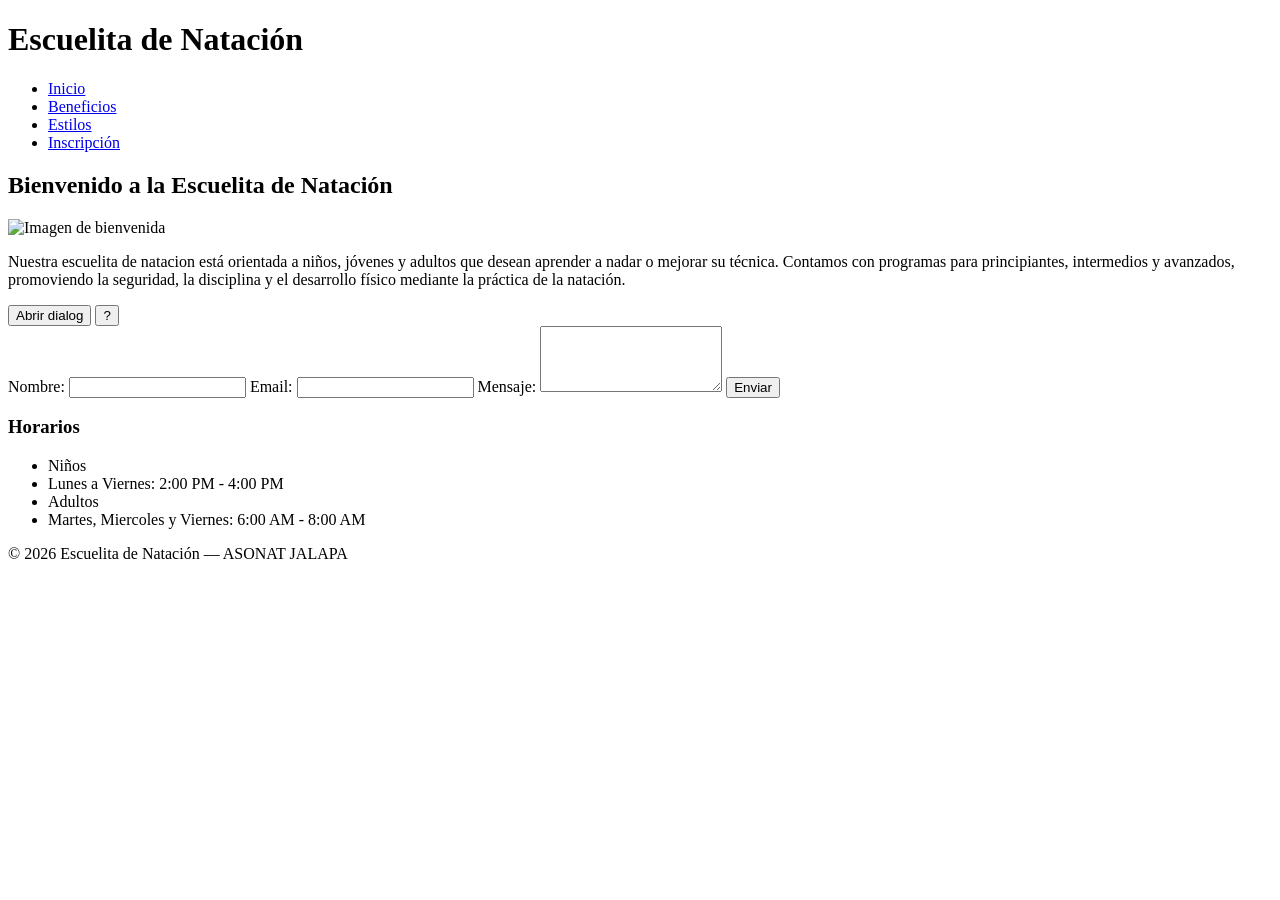
==== Sesion-02-HTML5/index.html @ a00a11d2 "feat: se agrego la estructura y  navegacion" ====
<!DOCTYPE html>
<html lang="es">
<head>
  <meta charset="UTF-8">
  <meta name="viewport" content="width=device-width, initial-scale=1.0">
  <title>Escuelita de Natación</title>
  <meta name="description" content="Escuelita de Natación - ASONAT JALAPA">
  <meta name="author" content="Josseline Galeano">
  <link rel="icon" href="img/image.png">
</head>
<body>

  <header>
    <h1>Escuelita de Natación</h1>
    <nav>
      <ul>
        <li><a href="index.html">Inicio</a></li>
        <li><a href="pagina1.html">Beneficios</a></li>
        <li><a href="pagina2.html">Estilos</a></li>
        <li><a href="pagina3.html">Inscripción</a></li>
      </ul>
    </nav>
  </header>

  <main>
    <article>
      <h2>Bienvenido a la Escuelita de Natación</h2>

      <!-- TODO: usa <figure> + <figcaption> para una imagen con alt y loading="lazy" -->
      <img src="https://via.placeholder.com/800x400"
           alt="Imagen de bienvenida"
           width="800" height="400"
           loading="lazy">

      <p>
        Nuestra escuelita de natacion está orientada a niños, jóvenes y adultos que desean aprender a nadar o mejorar su 
        técnica. Contamos con programas para principiantes, intermedios y avanzados, promoviendo la seguridad, la disciplina
        y el desarrollo físico mediante la práctica de la natación.
      </p>

      <!-- TODO: usa <dialog> + un boton con command/commandfor (Invoker Commands API) -->
      <dialog id="bienvenida">
        <h3>Hola!</h3>
        <p>Esto es un dialog modal nativo.</p>
        <form method="dialog">
          <button>Cerrar</button>
        </form>
      </dialog>
      <button command="show-modal" commandfor="bienvenida">
        Abrir dialog
      </button>

      <!-- TODO: usa popover para un menu o tooltip -->
      <button popovertarget="menu-ayuda">?</button>
      <div id="menu-ayuda" popover>
        <h4>Ayuda</h4>
        <p>Contenido del popover...</p>
      </div>

      <!-- TODO: formulario con al menos 3 inputs (text, email, etc.) -->
      <form action="#" method="POST">
        <label for="nombre">Nombre:</label>
        <input id="nombre" type="text" name="nombre" required minlength="3">

        <label for="email">Email:</label>
        <input id="email" type="email" name="email" required>

        <label for="mensaje">Mensaje:</label>
        <textarea id="mensaje" name="mensaje" rows="4"></textarea>

        <button type="submit">Enviar</button>
      </form>
    </article>

  <aside>
    <h3>Horarios</h3>
    <ul>
      <li>Niños</li>
      <li>Lunes a Viernes: 2:00 PM - 4:00 PM</li>
      <li>Adultos</li>
      <li>Martes, Miercoles y Viernes: 6:00 AM - 8:00 AM</li>
    </ul>
  </aside>
  </main>

  <footer>
    <p>&copy; 2026 Escuelita de Natación — ASONAT JALAPA</p>
  </footer>

</body>
</html>
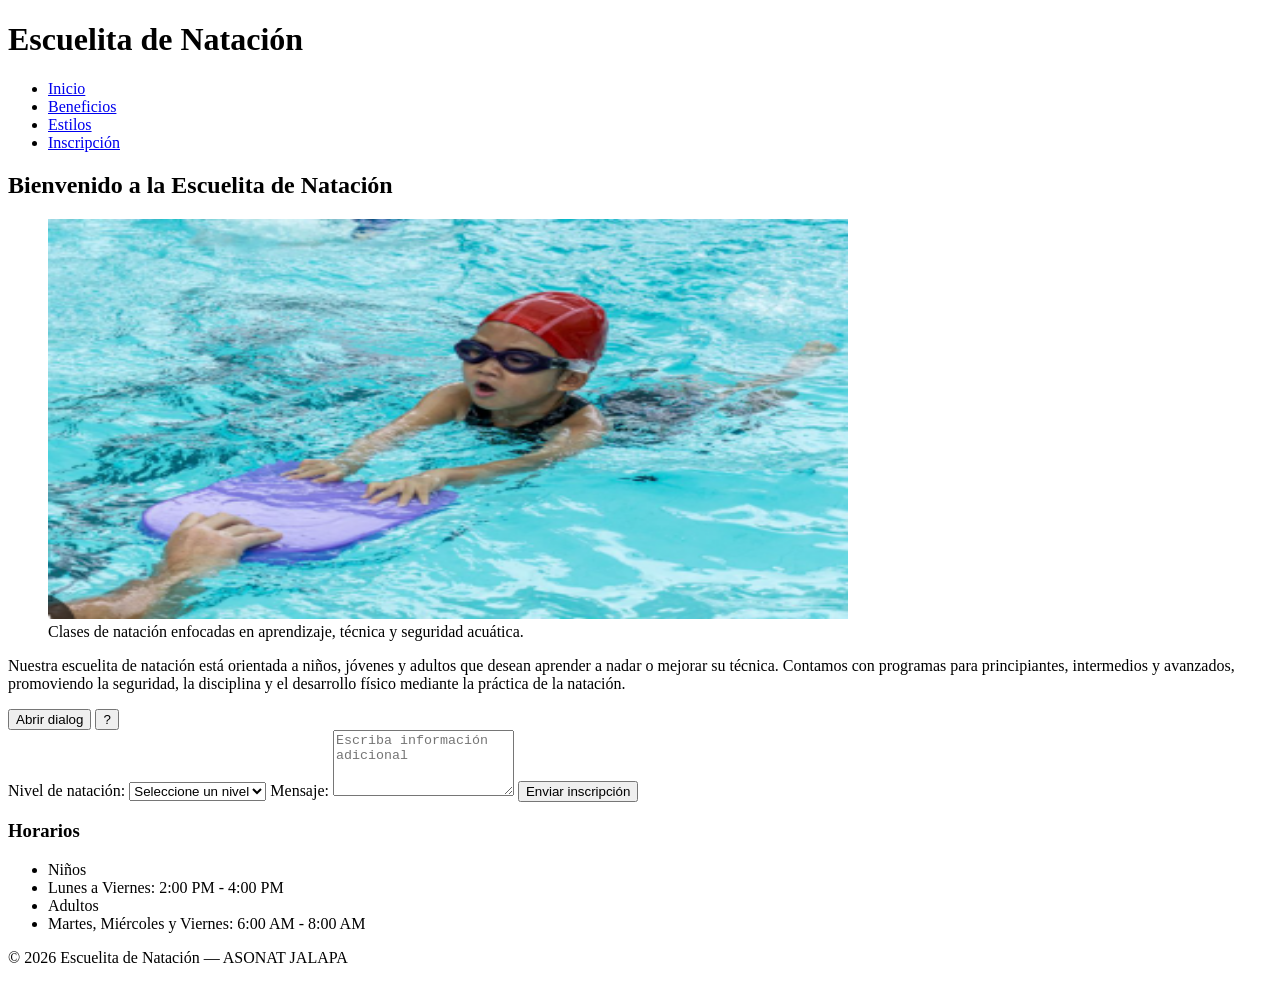
==== commit f75a1632: "feat: mejorar contenido de pagina principal" ====
--- a/Sesion-02-HTML5/index.html
+++ b/Sesion-02-HTML5/index.html
@@ -6,7 +6,7 @@
   <title>Escuelita de Natación</title>
   <meta name="description" content="Escuelita de Natación - ASONAT JALAPA">
   <meta name="author" content="Josseline Galeano">
-  <link rel="icon" href="img/image.png">
+  <link rel="icon" href="img/logo.png">
 </head>
 <body>
 
@@ -26,22 +26,25 @@
     <article>
       <h2>Bienvenido a la Escuelita de Natación</h2>
 
-      <!-- TODO: usa <figure> + <figcaption> para una imagen con alt y loading="lazy" -->
-      <img src="https://via.placeholder.com/800x400"
-           alt="Imagen de bienvenida"
-           width="800" height="400"
-           loading="lazy">
+      <figure>
+          <img src="img/aprender.png"
+                alt="Niños aprendiendo natación en una piscina"
+                width="800" height="400"
+                loading="lazy">
+        <figcaption>
+          Clases de natación enfocadas en aprendizaje, técnica y seguridad acuática.
+        </figcaption>
+      </figure>
 
       <p>
-        Nuestra escuelita de natacion está orientada a niños, jóvenes y adultos que desean aprender a nadar o mejorar su 
+        Nuestra escuelita de natación está orientada a niños, jóvenes y adultos que desean aprender a nadar o mejorar su 
         técnica. Contamos con programas para principiantes, intermedios y avanzados, promoviendo la seguridad, la disciplina
         y el desarrollo físico mediante la práctica de la natación.
       </p>
 
-      <!-- TODO: usa <dialog> + un boton con command/commandfor (Invoker Commands API) -->
       <dialog id="bienvenida">
-        <h3>Hola!</h3>
-        <p>Esto es un dialog modal nativo.</p>
+        <h3>Información de inscripción</h3>
+        <p>Conoce nuestros horarios disponibles y programas de aprendizaje para cada nivel.</p>
         <form method="dialog">
           <button>Cerrar</button>
         </form>
@@ -50,26 +53,30 @@
         Abrir dialog
       </button>
 
-      <!-- TODO: usa popover para un menu o tooltip -->
       <button popovertarget="menu-ayuda">?</button>
       <div id="menu-ayuda" popover>
-        <h4>Ayuda</h4>
-        <p>Contenido del popover...</p>
+        <h4>Recomendaciones</h4>
+        <p>Recuerda llevar traje de baño, gorra, lentes y una botella de agua para tus entrenamientos.</p>
       </div>
 
-      <!-- TODO: formulario con al menos 3 inputs (text, email, etc.) -->
       <form action="#" method="POST">
-        <label for="nombre">Nombre:</label>
-        <input id="nombre" type="text" name="nombre" required minlength="3">
+         <label for="nivel">Nivel de natación:</label>
+         <select id="nivel" name="nivel" required>
+            <option value="">Seleccione un nivel</option>
+            <option value="principiante">Principiante</option>
+            <option value="intermedio">Intermedio</option>
+            <option value="avanzado">Avanzado</option>
+          </select>
 
-        <label for="email">Email:</label>
-        <input id="email" type="email" name="email" required>
+          <label for="mensaje">Mensaje:</label>
+          <textarea 
+            id="mensaje" 
+            name="mensaje" 
+            rows="4"
+            placeholder="Escriba información adicional"></textarea>
 
-        <label for="mensaje">Mensaje:</label>
-        <textarea id="mensaje" name="mensaje" rows="4"></textarea>
-
-        <button type="submit">Enviar</button>
-      </form>
+          <button type="submit">Enviar inscripción</button>
+        </form>
     </article>
 
   <aside>
@@ -78,7 +85,7 @@
       <li>Niños</li>
       <li>Lunes a Viernes: 2:00 PM - 4:00 PM</li>
       <li>Adultos</li>
-      <li>Martes, Miercoles y Viernes: 6:00 AM - 8:00 AM</li>
+      <li>Martes, Miércoles y Viernes: 6:00 AM - 8:00 AM</li>
     </ul>
   </aside>
   </main>
